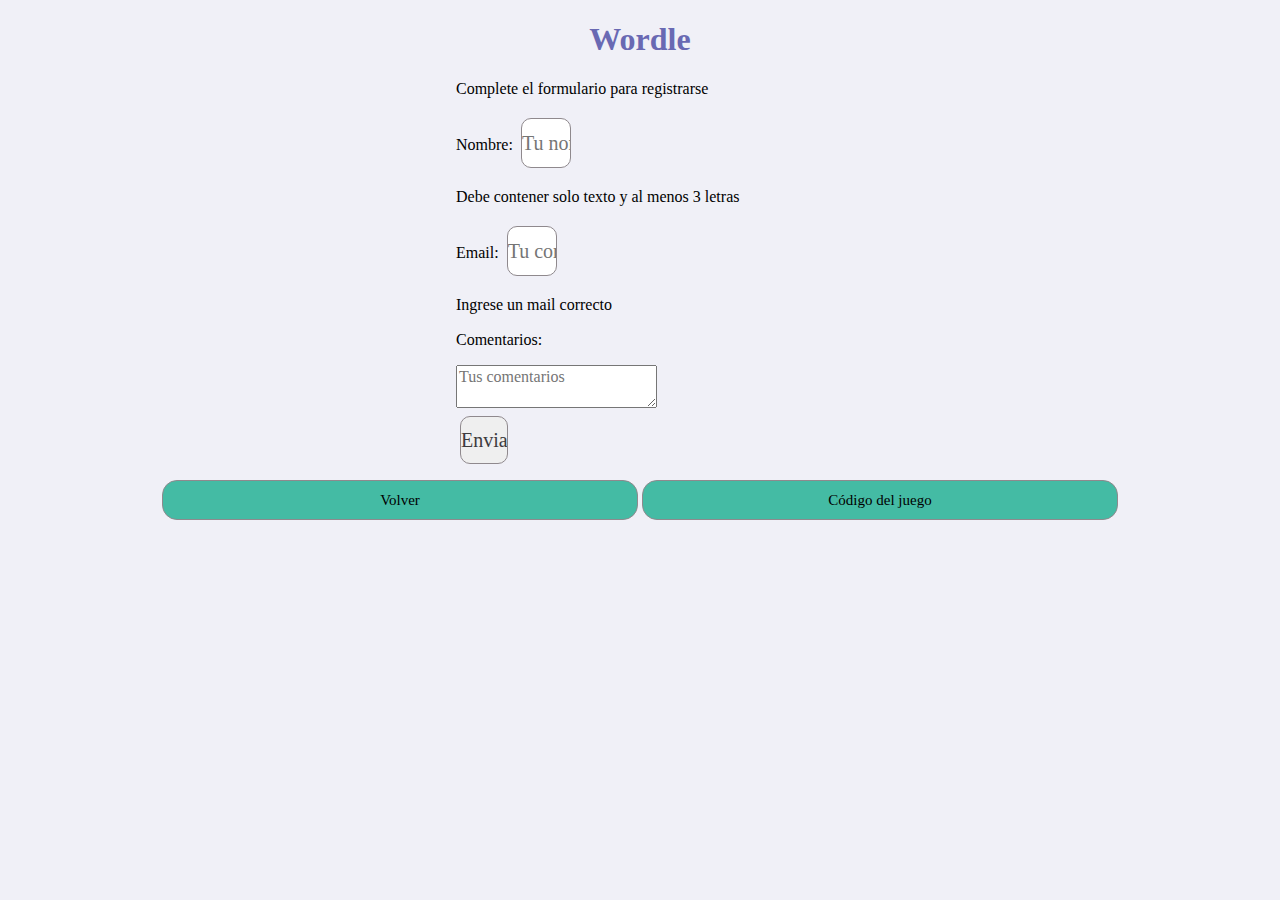
==== html/contacto.html @ 731573d6 "se arregla carga partidas e inicio formulario contacto" ====
<!DOCTYPE html>
<html lang="es">
    <head>
        <meta charset="UTF-8">
        <meta http-equiv="X-UA-Compatible" content="IE=edge">
        <meta name="viewport" content="width=device-width, initial-scale=1.0">
        <link rel="stylesheet" href="../css/normalize.css">
        <link rel="stylesheet" href="../css/style.css">
        <link rel="stylesheet" href="../css/style_contacto.css">
        <script src="../js/app_contacto.js"></script>
        <title>Wordle - Contactanos</title>
    </head>
    <body>
        <header>
            <h1>Wordle</h1>
        </header>
        <main>
            <form>
                <p>Complete el formulario para registrarse</p>
                <div class="form-dat">
                    <div class="item-dat">
                        <label for="nombre">Nombre: </label>
                        <input type="text" id="nombre" placeholder="Tu nombre">
                        <p class="error oculto" id="errNom">Debe contener solo texto y al menos 3 letras</p>
                        <div class="item-dat">
                            <label for="email">Email: </label>
                            <input type="text" id="email" placeholder="Tu correo electrónico">
                            <p class="error oculto" id="errMail">Ingrese un mail correcto</p>
                        </div>
                    </div>
                </div>
                <div class="comen">
                    <p>Comentarios:</p>
                    <textarea name="comentarios" id="comentarios" placeholder="Tus comentarios"></textarea>
                </div>
                <input type="button" value="Enviar" id="enviar">
            </form>
        </main>
        <footer>
            <button id="btnVolver">Volver</button>
            <button id="btnCodigo">Código del juego</button>
        </footer>
    </body>
</html>
---- css/style.css ----
form {
    max-width: 368px;
    max-height: 440px;
    margin: 0 auto;
}
header {
    max-width: 75%;
    margin: 0 auto;
}
fieldset {
    display: flex;
    justify-content: center;
    margin-top: 0;
    padding-block-start: 0;
    padding-block-end: 0;
}
form input {
    height: 48px;
    width: 48px;
    margin: 4px 4px;
    padding: 0;
}
button {
    width: 100%;
    height: 40px;
    margin: 2px;
}
table {
    margin: 0 auto;
}
tr {
    height: 20px;
}
th {
    width: 15%;
}
footer {
    display: flex;
    justify-content: space-between;
    max-width: 75%;
    margin: 10px auto;
}
.menuJuego {
    display: flex;
    flex-direction: column;
    text-align: center;
    font-size: 15px;
    font-weight: 600;
}
.menuJuego .center {
    margin: 7px auto;
    width: 75%;
}
.teclado {
    max-width: 500px;
    display: flex;
    flex-flow: column;
    margin: 25px auto;
}
.rowTec {
    display: flex;
}

/* ----- Estilos -----*/

h1 {
    text-align: center;
    color: #6969B3;
}
body {
    background-color: #F0F0F7;
}
fieldset {
    border: none;
}
input {
    text-align: center;
    font-weight: 500;
    font-size: 20px;
    color: #3D3B3D;
    border-radius: 10px;
    border: 1px solid;
    border-color: #8F898D;
}
tr, td, th {
    border: 1px solid;
    border-radius: 5px;
}
button {
    border: 1px solid #8F898D;
    border-radius: 15px;
    font-size: 15px;
    font-weight: 500;
}
button:hover {
    background-color: #3D3B3D;
    color: white;
}
header button {
    background-color: #44BBA4;
    color: white;
    font-size: 20px;
}
header button:hover {
    background-color: #3D3B3D;
    color: white;
    cursor: pointer;
}
footer button {
    background-color: #44BBA4;
    cursor: pointer;
}
#enviar:hover {
    background-color: #44BBA4;
}
#borrar:hover {
    background-color: red;
}

.bg-yellow {
    background-color: #FAFD0F;
}
.bg-green {
    background-color: #B2E92E;
}
.bg-gray {
    background-color: #B8B1B6;
}
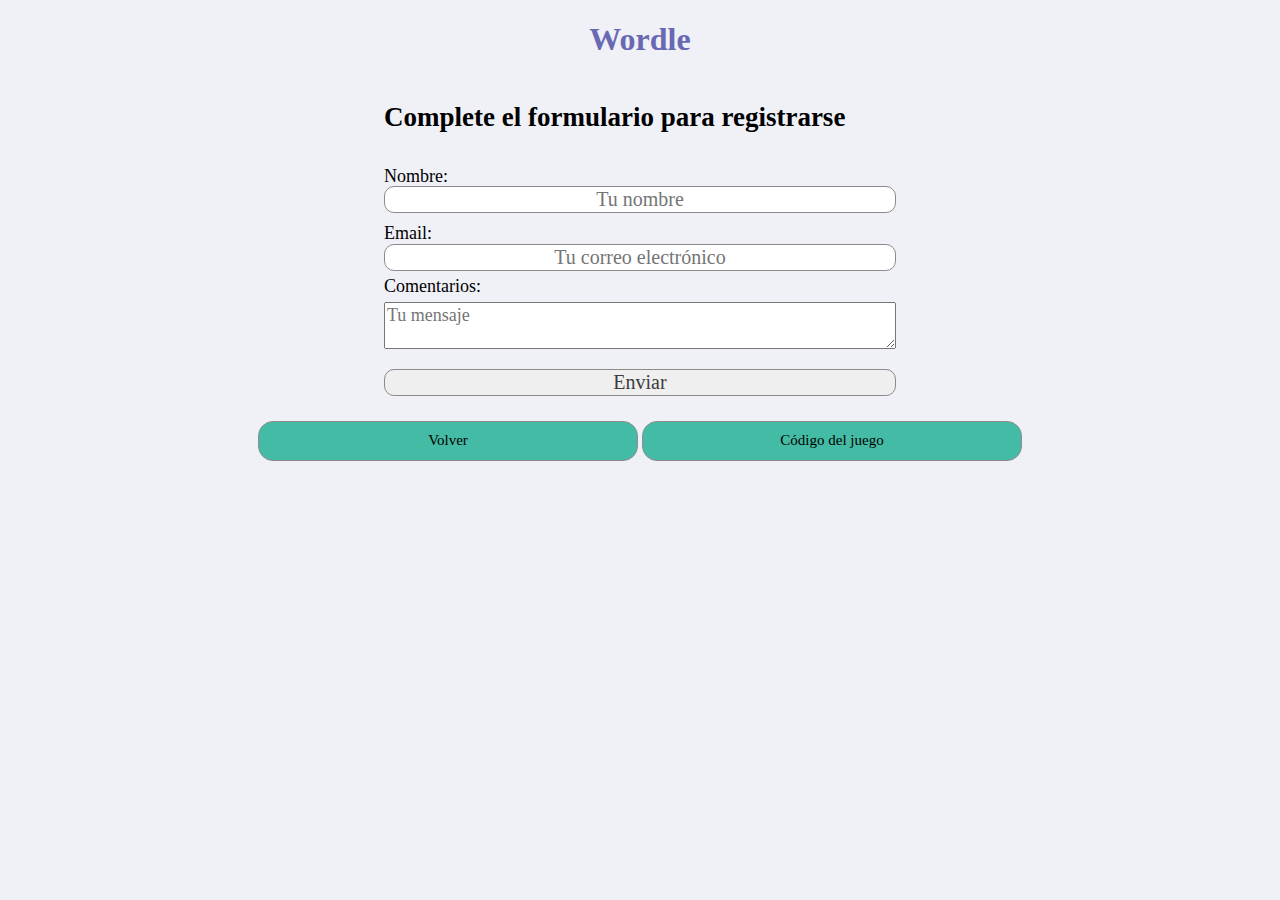
==== commit 6b3dba25: "funcionando formulario de contacto" ====
--- a/html/contacto.html
+++ b/html/contacto.html
@@ -15,25 +15,18 @@
             <h1>Wordle</h1>
         </header>
         <main>
-            <form>
-                <p>Complete el formulario para registrarse</p>
-                <div class="form-dat">
-                    <div class="item-dat">
-                        <label for="nombre">Nombre: </label>
-                        <input type="text" id="nombre" placeholder="Tu nombre">
-                        <p class="error oculto" id="errNom">Debe contener solo texto y al menos 3 letras</p>
-                        <div class="item-dat">
-                            <label for="email">Email: </label>
-                            <input type="text" id="email" placeholder="Tu correo electrónico">
-                            <p class="error oculto" id="errMail">Ingrese un mail correcto</p>
-                        </div>
-                    </div>
-                </div>
-                <div class="comen">
-                    <p>Comentarios:</p>
-                    <textarea name="comentarios" id="comentarios" placeholder="Tus comentarios"></textarea>
-                </div>
-                <input type="button" value="Enviar" id="enviar">
+            <form action="">
+                <h2 class="titulo">Complete el formulario para registrarse</h2>
+                <label for="nombre">Nombre: </label>
+                <input type="text" id="nombre" placeholder="Tu nombre">
+                <p class="error oculto" id="errNom">Debe contener al menos 3 caracteres</p>
+                <label for="email">Email: </label>
+                <input type="text" id="email" placeholder="Tu correo electrónico">
+                <p class="error oculto" id="errMail">Ingrese un mail correcto</p>
+                <p>Comentarios:</p>
+                <textarea name="mensaje" id="mensaje" placeholder="Tu mensaje"></textarea>
+                <p class="error oculto" id="errCom">Debe ingresar al menos 5 caracteres</p>
+                <input type="button" value="Enviar" id="btnEnviar">
             </form>
         </main>
         <footer>
--- a/css/style.css
+++ b/css/style.css
@@ -1,10 +1,5 @@
-form {
-    max-width: 368px;
-    max-height: 440px;
-    margin: 0 auto;
-}
 header {
-    max-width: 75%;
+    max-width: 60%;
     margin: 0 auto;
 }
 fieldset {
@@ -13,12 +8,6 @@
     margin-top: 0;
     padding-block-start: 0;
     padding-block-end: 0;
-}
-form input {
-    height: 48px;
-    width: 48px;
-    margin: 4px 4px;
-    padding: 0;
 }
 button {
     width: 100%;
@@ -37,7 +26,7 @@
 footer {
     display: flex;
     justify-content: space-between;
-    max-width: 75%;
+    max-width: 60%;
     margin: 10px auto;
 }
 .menuJuego {
@@ -51,6 +40,17 @@
     margin: 7px auto;
     width: 75%;
 }
+.tablero {
+    max-width: 368px;
+    max-height: 440px;
+    margin: 0 auto;
+}
+.tablero input {
+    height: 48px;
+    width: 48px;
+    margin: 4px 4px;
+    padding: 0;
+}
 .teclado {
     max-width: 500px;
     display: flex;
@@ -59,6 +59,9 @@
 }
 .rowTec {
     display: flex;
+}
+.oculto {
+    display: none;
 }
 
 /* ----- Estilos -----*/
--- a/css/style_contacto.css
+++ b/css/style_contacto.css
@@ -0,0 +1,22 @@
+form {
+    display: flex;
+    flex-direction: column;
+    width: 40%;
+    margin: 0 auto;
+    font-size: 18px;
+}
+button {
+    margin-top: 15px;
+}
+label {
+    margin-top: 10px;
+}
+input[type=button] {
+    margin-top: 20px;
+}
+p {
+    margin: 5px 0;
+}
+.error {
+    color: red;
+}
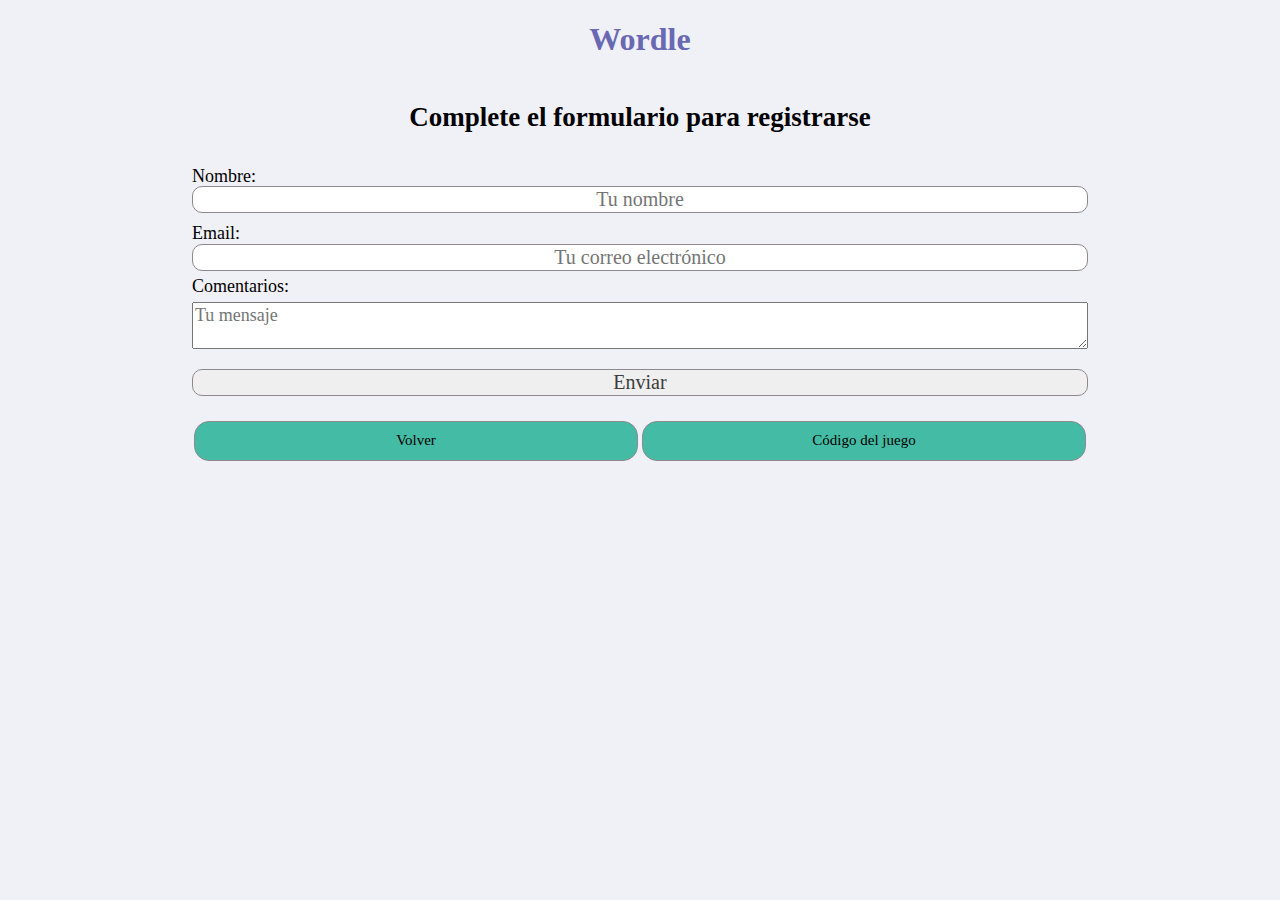
==== commit 183670f0: "actualizacion readme y responsive contacto" ====
--- a/html/contacto.html
+++ b/html/contacto.html
@@ -7,6 +7,7 @@
         <link rel="stylesheet" href="../css/normalize.css">
         <link rel="stylesheet" href="../css/style.css">
         <link rel="stylesheet" href="../css/style_contacto.css">
+        <link rel="stylesheet" href="../css/media-queries.css">
         <script src="../js/app_contacto.js"></script>
         <title>Wordle - Contactanos</title>
     </head>
--- a/css/style.css
+++ b/css/style.css
@@ -1,5 +1,5 @@
 header {
-    max-width: 60%;
+    width: 90%;
     margin: 0 auto;
 }
 fieldset {
@@ -11,7 +11,7 @@
 }
 button {
     width: 100%;
-    height: 40px;
+    min-height: 40px;
     margin: 2px;
 }
 table {
@@ -21,12 +21,12 @@
     height: 20px;
 }
 th {
-    width: 15%;
+    width: 8%;
 }
 footer {
     display: flex;
     justify-content: space-between;
-    max-width: 60%;
+    max-width: 90%;
     margin: 10px auto;
 }
 .menuJuego {
@@ -39,6 +39,13 @@
 .menuJuego .center {
     margin: 7px auto;
     width: 75%;
+}
+.btnPartAnt {
+    display: flex;
+    justify-content: space-around;
+}
+.btnPart {
+    margin-left: 5px;
 }
 .tablero {
     max-width: 368px;
@@ -62,6 +69,13 @@
 }
 .oculto {
     display: none;
+}
+.mensAlerta{
+    position: fixed;
+    top: 10px;
+    left: 50%;
+    transform: translateX(-50%);
+    min-width: 40%;
 }
 
 /* ----- Estilos -----*/
@@ -119,7 +133,15 @@
 #borrar:hover {
     background-color: red;
 }
-
+.mensAlerta {
+    background-color: red;
+    color: white;
+    font-size: 25px;
+    border-radius: 10px;
+}
+.ordena {
+    cursor: pointer;
+}
 .bg-yellow {
     background-color: #FAFD0F;
 }
--- a/css/style_contacto.css
+++ b/css/style_contacto.css
@@ -1,7 +1,7 @@
 form {
     display: flex;
     flex-direction: column;
-    width: 40%;
+    width: 90%;
     margin: 0 auto;
     font-size: 18px;
 }
@@ -17,6 +17,15 @@
 p {
     margin: 5px 0;
 }
+h2 {
+    text-align: center;
+}
 .error {
     color: red;
 }
+.rad-red {
+    border-color: red;
+}
+.rad-black {
+    border-color: black;
+}--- a/css/media-queries.css
+++ b/css/media-queries.css
@@ -0,0 +1,11 @@
+@media screen and (min-width: 992px) {
+    header {
+        max-width: 70%;
+    }
+    footer {
+        max-width: 70%;
+    }
+    form {
+        max-width: 70%;
+    }
+}